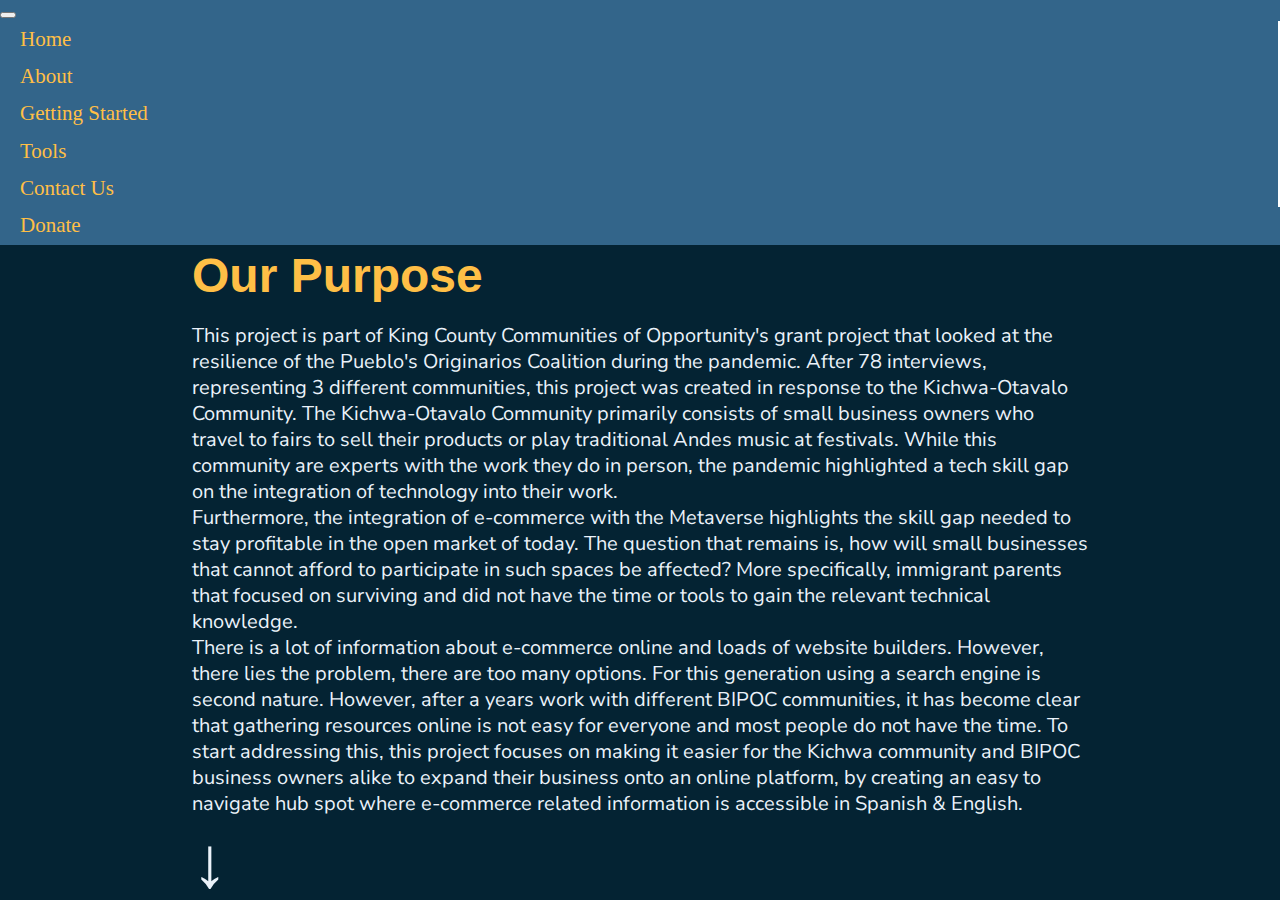
==== about.html @ 88f43320 "Updated Team description, Edited Team Cards format, Edited spacing in name card description, Deleted" ====
<!DOCTYPE html>
<html lang="en">
  <head>
    <meta charset="UTF-8" />
    <meta http-equiv="X-UA-Compatible" content="IE=edge" />
    <meta name="viewport" content="width=device-width, initial-scale=1.0" />
    <title>Project Mindalai - About Us</title>
    <link rel="stylesheet" href="./public/css/reset.css" />
    <link href="https://cdn.jsdelivr.net/npm/bootstrap@5.1.3/dist/css/bootstrap.min.css" rel="stylesheet" integrity="sha384-1BmE4kWBq78iYhFldvKuhfTAU6auU8tT94WrHftjDbrCEXSU1oBoqyl2QvZ6jIW3" crossorigin="anonymous">
    <link rel="stylesheet" href="./public/css/style.css" />
  </head>
  <body>
    <header class="d-flex justify-content-lg-end justify-content-md-start">
      <nav class="navbar navbar-expand-lg navbar-dark">
        <div class="container-fluid">
          <button class="navbar-toggler" type="button" data-bs-toggle="collapse" data-bs-target="#navbarNav" aria-controls="navbarNav" aria-expanded="false" aria-label="Toggle navigation">
            <span class="navbar-toggler-icon"></span>
          </button>
          <div class="collapse navbar-collapse" id="navbarNav">
            <ul class="navbar-nav">
              <li class="nav-item">
                <a class="nav-link" href="./index.html">Home</a>
              </li>
              <li class="nav-item">
                <a class="nav-link active" aria-current="page" href="#">About</a>
              </li>
              <li class="nav-item">
                <a class="nav-link" href="./gettingStarted.html">Getting Started</a>
              </li>
              <li class="nav-item">
                <a class="nav-link" href="./tools.html">Tools</a>
              </li>
              <li class="nav-item">
                <a class="nav-link" href="./contactUs.html">Contact Us</a>
              </li>
              <li class="nav-item">
                <a class="nav-link" href="./donate.html">Donate</a>
              </li>
            </ul>
          </div>
        </div>
      </nav>
    </header>
    <main>
      <section class="d-flex flex-column align-items-center justify-content-around column-width">
        <h1>Our Purpose</h1>
        <p class="fs-4 text-center">
          This project is part of King County Communities of Opportunity's grant project that looked at the resilience of the Pueblo's Originarios Coalition during the pandemic. After 78 interviews, representing  3 different communities, this project was created in response to the Kichwa-Otavalo Community. The Kichwa-Otavalo Community primarily consists of small business owners who travel to fairs to sell their products or play traditional Andes music at festivals. While this community are experts with the work they do in person, the pandemic highlighted a tech skill gap on the integration of technology into their work.
        <p class="fs-4 text-center">
          Furthermore, the integration of e-commerce with the Metaverse highlights the skill gap needed to stay profitable in the open market of today. The question that remains is, how will small businesses that cannot afford to participate in such spaces be affected? More specifically, immigrant parents that focused on surviving and did not have the time or tools to gain the relevant technical knowledge.
        </p>
        <p class="fs-4 text-center">
          There is a lot of information about e-commerce online and loads of website builders. However, there lies the problem, there are too many options. For this generation using a search engine is second nature. However, after a years work with different BIPOC communities, it has become clear that gathering resources online is not easy for everyone and most people do not have the time. To start addressing this, this project focuses on making it easier for the Kichwa community and BIPOC business owners alike to expand their business onto an online platform, by creating an easy to navigate hub spot where e-commerce related information is accessible in Spanish & English.
        </p>
        <i class="text-tertiary text-xLarge">
          &#8595
        </i>
      </section>
      <section class="d-flex flex double-column column-width">
        <article
          class="d-flex flex-column align-items-center justify-content-center"
        >
          <h2 id="home-title">Our Vision</h2>
          <p class="text-center text-large">
            By giving small business owners the tools to start a website, we hope to empower them and close the technological skills gap around e-commerce. We know that it will not happen over night, but we hope that they feel empowered and their websites become another sustainable form of income for them and their families.
          </p>
          <i>
            &#8595
          </i>
        </article>
      </section>
      <section class="d-flex flex-column justify-content-center align-items-center double-column column-width">
        <h1 class="w-100 m-5 border-bottom text-center">The Team</h1>
        <div class="d-flex flex-column flex-lg-row justify-content-lg-around justify-content-md-evenly align-items-start w-75">
          <div class="card bg-transparent" style="width: 18rem;">
            <img src="./public/img/Headshot1.jpg" class="card-img-top" alt="Picture of a female representing person wearing a white shirt">
            <div class="card-body">
              <h3 class="text-center text-tertiary">Saiwa Conejo</h3>
              <p class="text-center mb-1 text-tertiary">M.A. in Policy Studies, B.A. in Environmental Studies</p>
              <p class="text-center mb-1 text-tertiary">Project Lead & Generator of Useful Ideas </p>
              <p class="text-center mb-1 text-tertiary">Got extra credit in philosophy class</p>
            </div>
          </div>
          <div class="card bg-transparent" style="width: 18rem;">
            <img src="./public/img/Headshot2.jpg" class="card-img-top" alt="Picture of a male representing person wearing a collared shirt">
            <div class="card-body">
              <h3 class="text-center text-tertiary">Derek DeLizo</h3>
              <p class="text-center mb-1 text-tertiary">B.S. in Electrical Engineering.</p>
              <p class="text-center mb-1 text-tertiary">Developer & Generator of Sometimes Useful Ideas</p>
              <p class="text-center mb-1 text-tertiary">Did research on the language of crows</p>
            </div>
          </div>
        </div>
      </section>
      <footer class="d-flex mt-4 align-items-center justify-content-center">
        <p class="w-50 text-center">This project was funded through the project Learning from Community Stories – the Impacts of COVID-19 by Communities of Opportunity: <a href="https://www.coopartnerships.org">https://www.coopartnerships.org</a></p>
      </footer>
    </main>
    <script src="https://cdn.jsdelivr.net/npm/bootstrap@5.1.3/dist/js/bootstrap.bundle.min.js" integrity="sha384-ka7Sk0Gln4gmtz2MlQnikT1wXgYsOg+OMhuP+IlRH9sENBO0LRn5q+8nbTov4+1p" crossorigin="anonymous"></script>
    <script src="./public/js/index.js"></script>
  </body>
</html>
---- public/css/style.css ----
@import url('https://fonts.googleapis.com/css2?family=Nunito+Sans:wght@200&display=swap');

:root{
  --h1-size: 48px;
  --h2-size: 40px;
  --btn-padding: 1rem;
  --btn-text-size: 32px;
  --goto-text-size: 24px;
  --flex-direction: row;
  --primary-color: #042333;
  --bs-primary-rgb: #042333;
  --secondary-color: #33658a;
  --tertiary-color: #ebf2fa;
  --quaternary-color: #ffbf46;
  --nav-border-size : 2px;
  --pane-height : 550px;
  --column-width : 70%;
  --text-alignment : left ;
}

*{
  box-sizing: border-box;
  font-family: 'Nunito Sans', sans-serif;
  font-size: 20px;
}

a{
  text-decoration: none;
}

article{
  flex: 1;
  margin: 10px;
  color: var(--tertiary-color)
}

article > i {
  font-size: 72px;
}

body{
  display: flex;
  flex-direction: column;
  flex-grow: 1;
  background: var(--primary-color);
  height: 100vh;
}

h1,h2,h3,h4,h5,h6{
  font-family:'Trebuchet MS', 'Lucida Sans Unicode', 'Lucida Grande', 'Lucida Sans', Arial, sans-serif;
}

h1{
  color:var(--quaternary-color);
  font-size: var(--h1-size);
  font-weight: 800;
  margin-bottom: 1rem;
}

h2{
  color:var(--tertiary-color);
  font-size: var(--h2-size);
  font-weight: 800;
  margin: 1rem;
}

header {
  background-color: var(--secondary-color);
}

main {
  height: 100%;
  overflow: scroll;
}

p {
  color : var(--tertiary-color)
}

section {
  margin:auto;
  min-height:100%;
}

.button-links {
  display: inline-block;
  font-weight: 400;
  line-height: 1.5;
  color: var(--tertiary-color);
  text-align: center;
  text-decoration: none;
  vertical-align: middle;
  cursor: pointer;
  -webkit-user-select: none;
  -moz-user-select: none;
  user-select: none;
  background-color: #042333;
  border: 1px solid var(--quaternary-color);
  border-radius: 5px;
  padding: var(--btn-padding);
  font-size: var(--btn-text-size);
  transition: color .15s ease-in-out,background-color .15s ease-in-out,border-color .15s ease-in-out
}

.color-primary {
  background-color: var(--primary-color);
}

.color-secondary {
  background-color: var(--secondary-color);
}

.color-tertiary {
  background-color: var(--tertiary-color);
}

.color-quaternary{
  background-color: var(--quaternary-color)
}

.goto-top {
  display: inline-block;
  font-weight: 400;
  line-height: 1.5;
  color: var(--tertiary-color);
  text-align: center;
  text-decoration: none;
  vertical-align: middle;
  cursor: pointer;
  -webkit-user-select: none;
  -moz-user-select: none;
  user-select: none;
  background-color: #042333;
  border: 1px solid var(--quaternary-color);
  border-radius: 5px;
  padding: 0.25rem 0.25rem;
  font-size: var(--goto-text-size);
  transition: color .15s ease-in-out,background-color .15s ease-in-out,border-color .15s ease-in-out
}

.goto-top:hover, .button-links:hover{
  color: #878a8e;
}

.column-width {
  width: var(--column-width);
}

.direction-column {
  flex-direction: column;
}

.content-width {
  width: 85%;
}

.mb-6 {
  margin-bottom: 7rem !important;
}

.nav-item{
  color: white;
  padding:5px 15px;
  border-right: var(--nav-border-size) solid white;
  font-size: 21px;
}

.nav-item > a {
  color: var(--quaternary-color);
  text-decoration: none;
  font-size: 21px;
  padding: 0px 5px;
}

.nav-item:last-child {
  border-right: 0px;
}

.pane {
  min-height: var(--pane-height);
}

.paragraph-text {
  text-align: left;
  padding: 5px 0px;
}

.tab-selected{
  border-bottom: 2.5px solid white;
  padding: 0px 5px;
}

.textCenter {
  text-align: var(--text-alignment);
}

.text-xLarge{
  font-size: 72px;
}
.text-large{
  font-size: 30px;
}
.text-medium{
  font-size: 18px;
}
.text-small{
  font-size: 12px;
}

.text-primary{
  color: var(--primary-color);
}

.text-tertiary{
  color: var(--tertiary-color);
}

.text-quaternary{
  color: var(--quaternary-color);
}

.btn:hover{
  color: #7e6330;
}

#home-title {
  padding-left: 2%;
}

#introduction {
  justify-content: space-around;
  max-width: 55%;
  height: 100%;
  color: var(--tertiary-color)
}

#toolsImage {
  width: 50%;
}




@media only screen 
and (max-width : 1200px) {
  :root {
    --nav-border-size : 0px;
    --pane-height : 770px;
    --column-width : 80%;
  }
}

@media only screen 
and (max-width : 992px) {
  :root {
    --h1-size: 38px;
    --h2-size: 30px;
    --btn-padding: 0.25rem;
    --btn-text-size: 24px;
    --goto-text-size: 18px;
    --nav-border-size : 0px;
    --pane-height : 850px;
    --text-alignment : center;
  }

  .mb-sm-6{
    margin-bottom: 7rem !important;
  }
}
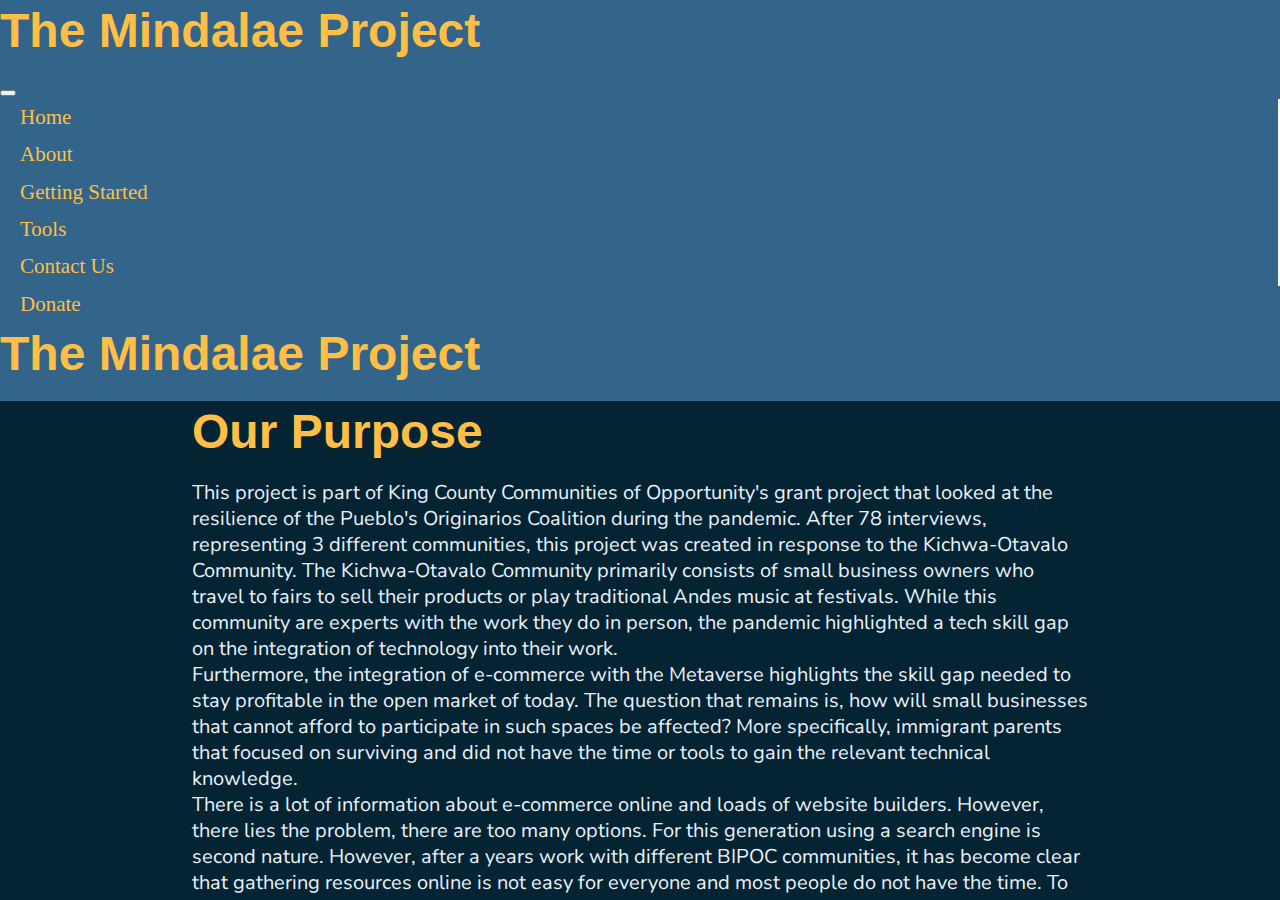
==== commit 79ab4ec1: "Added translator to abouts page" ====
--- a/about.html
+++ b/about.html
@@ -10,7 +10,8 @@
     <link rel="stylesheet" href="./public/css/style.css" />
   </head>
   <body>
-    <header class="d-flex justify-content-lg-end justify-content-md-start">
+    <header class="d-flex justify-content-lg-between justify-content-md-start">
+      <h1 class="mb-0 p-2 d-none d-lg-block" data-i18n="comTitle">The Mindalae Project</h1>
       <nav class="navbar navbar-expand-lg navbar-dark">
         <div class="container-fluid">
           <button class="navbar-toggler" type="button" data-bs-toggle="collapse" data-bs-target="#navbarNav" aria-controls="navbarNav" aria-expanded="false" aria-label="Toggle navigation">
@@ -18,85 +19,87 @@
           </button>
           <div class="collapse navbar-collapse" id="navbarNav">
             <ul class="navbar-nav">
-              <li class="nav-item">
-                <a class="nav-link" href="./index.html">Home</a>
+              <li class="d-flex flex-column justify-content-center nav-item text-center align-middle">
+                <a class="nav-link" href="./index.html" data-i18n="navHome">Home</a>
               </li>
-              <li class="nav-item">
-                <a class="nav-link active" aria-current="page" href="#">About</a>
+              <li class="d-flex flex-column justify-content-center nav-item text-center align-middle">
+                <a class="nav-link active" aria-current="page" href="#" data-i18n="navAbout">About</a>
               </li>
-              <li class="nav-item">
-                <a class="nav-link" href="./gettingStarted.html">Getting Started</a>
+              <li class="d-flex flex-column justify-content-center nav-item text-center align-middle">
+                <a class="nav-link" href="./gettingStarted.html" data-i18n="navGettingStarted">Getting Started</a>
               </li>
-              <li class="nav-item">
-                <a class="nav-link" href="./tools.html">Tools</a>
+              <li class="d-flex flex-column justify-content-center nav-item text-center align-middle">
+                <a class="nav-link" href="./tools.html" data-i18n="navTools">Tools</a>
               </li>
-              <li class="nav-item">
-                <a class="nav-link" href="./contactUs.html">Contact Us</a>
+              <li class="d-flex flex-column justify-content-center nav-item text-center align-middle">
+                <a class="nav-link" href="./contactUs.html" data-i18n="navContactUs">Contact Us</a>
               </li>
-              <li class="nav-item">
-                <a class="nav-link" href="./donate.html">Donate</a>
+              <li class="d-flex flex-column justify-content-center nav-item text-center align-middle">
+                <a class="nav-link" href="./donate.html" data-i18n="navDonate">Donate</a>
               </li>
             </ul>
           </div>
         </div>
       </nav>
+      <h1 class="mb-0 p-2 d-block d-lg-none" data-i18n="comTitle">The Mindalae Project</h1>
     </header>
     <main>
-      <section class="d-flex flex-column align-items-center justify-content-around column-width">
-        <h1>Our Purpose</h1>
+      <section class="d-flex mt-3 mb-6 flex-column align-items-center justify-content-around column-width">
+        <h1 data-i18n="ourPurpose">Our Purpose</h1>
         <p class="fs-4 text-center">
-          This project is part of King County Communities of Opportunity's grant project that looked at the resilience of the Pueblo's Originarios Coalition during the pandemic. After 78 interviews, representing  3 different communities, this project was created in response to the Kichwa-Otavalo Community. The Kichwa-Otavalo Community primarily consists of small business owners who travel to fairs to sell their products or play traditional Andes music at festivals. While this community are experts with the work they do in person, the pandemic highlighted a tech skill gap on the integration of technology into their work.
-        <p class="fs-4 text-center">
+          <span data-i18n="s-1">This project is part of King County Communities of Opportunity's grant project that looked at the resilience of the Pueblo's Originarios Coalition during the pandemic. After 78 interviews, representing  3 different communities, this project was created in response to the Kichwa-Otavalo Community.</span> <span class="mobile-break mt-sm"data-i18n="s-2">The Kichwa-Otavalo Community primarily consists of small business owners who travel to fairs to sell their products or play traditional Andes music at festivals. While this community are experts with the work they do in person, the pandemic highlighted a tech skill gap on the integration of technology into their work.</span>
+        </p>
+        <p class="fs-4 text-center" data-i18n="p-1">
           Furthermore, the integration of e-commerce with the Metaverse highlights the skill gap needed to stay profitable in the open market of today. The question that remains is, how will small businesses that cannot afford to participate in such spaces be affected? More specifically, immigrant parents that focused on surviving and did not have the time or tools to gain the relevant technical knowledge.
         </p>
         <p class="fs-4 text-center">
-          There is a lot of information about e-commerce online and loads of website builders. However, there lies the problem, there are too many options. For this generation using a search engine is second nature. However, after a years work with different BIPOC communities, it has become clear that gathering resources online is not easy for everyone and most people do not have the time. To start addressing this, this project focuses on making it easier for the Kichwa community and BIPOC business owners alike to expand their business onto an online platform, by creating an easy to navigate hub spot where e-commerce related information is accessible in Spanish & English.
+          <span data-i18n="s-3">There is a lot of information about e-commerce online and loads of website builders. However, there lies the problem, there are too many options.</span> <span class="mobile-break my-sm" data-i18n="s-4">For this generation using a search engine is second nature. However, after a years work with different BIPOC communities, it has become clear that gathering resources online is not easy for everyone and most people do not have the time.</span> <span data-i18n="s-5">To start addressing this, this project focuses on making it easier for the Kichwa community and BIPOC business owners alike to expand their business onto an online platform, by creating an easy to navigate hub spot where e-commerce related information is accessible in Spanish & English.</span>
         </p>
-        <i class="text-tertiary text-xLarge">
+        <i class="text-tertiary text-xLarge mb-6">
           &#8595
         </i>
       </section>
-      <section class="d-flex flex double-column column-width">
+      <section class="d-flex mt-3 flex-column align-items-center justify-content-start double-column column-width" style="min-height: 70%;">
         <article
           class="d-flex flex-column align-items-center justify-content-center"
         >
-          <h2 id="home-title">Our Vision</h2>
-          <p class="text-center text-large">
+          <h1 id="home-title" data-i18n="ourVision">Our Vision</h1>
+          <p class="fs-4 text-center" data-i18n="p-2">
             By giving small business owners the tools to start a website, we hope to empower them and close the technological skills gap around e-commerce. We know that it will not happen over night, but we hope that they feel empowered and their websites become another sustainable form of income for them and their families.
           </p>
-          <i>
-            &#8595
-          </i>
         </article>
+        <i class="arrow-cont">
+          &#8595
+        </i>
       </section>
       <section class="d-flex flex-column justify-content-center align-items-center double-column column-width">
-        <h1 class="w-100 m-5 border-bottom text-center">The Team</h1>
-        <div class="d-flex flex-column flex-lg-row justify-content-lg-around justify-content-md-evenly align-items-start w-75">
-          <div class="card bg-transparent" style="width: 18rem;">
-            <img src="./public/img/Headshot1.jpg" class="card-img-top" alt="Picture of a female representing person wearing a white shirt">
+        <h1 class="w-100 m-5 border-bottom text-center" data-i18n="theTeam">The Team</h1>
+        <div class="d-flex flex-column flex-lg-row justify-content-lg-around justify-content-md-evenly align-items-cemter w-75 w-sm-100">
+          <div class="card bg-transparent border-0" style="width: 18rem;">
+            <img src="./public/img/Headshot1.jpg" loading="lazy" class="card-img-top" alt="Picture of a female representing person wearing a white shirt">
             <div class="card-body">
               <h3 class="text-center text-tertiary">Saiwa Conejo</h3>
-              <p class="text-center mb-1 text-tertiary">M.A. in Policy Studies, B.A. in Environmental Studies</p>
-              <p class="text-center mb-1 text-tertiary">Project Lead & Generator of Useful Ideas </p>
-              <p class="text-center mb-1 text-tertiary">Got extra credit in philosophy class</p>
+              <p class="text-center mb-1 text-tertiary" data-i18n="school1">M.A. in Policy Studies, B.A. in Environmental Studies</p>
+              <p class="text-center mb-1 text-tertiary" data-i18n="posTitle1">Project Lead & Generator of Useful Ideas</p>
+              <p class="text-center mb-1 text-tertiary" data-i18n="funFact1">Got extra credit in philosophy class</p>
             </div>
           </div>
-          <div class="card bg-transparent" style="width: 18rem;">
+          <div class="card bg-transparent border-0" style="width: 18rem;">
             <img src="./public/img/Headshot2.jpg" class="card-img-top" alt="Picture of a male representing person wearing a collared shirt">
             <div class="card-body">
               <h3 class="text-center text-tertiary">Derek DeLizo</h3>
-              <p class="text-center mb-1 text-tertiary">B.S. in Electrical Engineering.</p>
-              <p class="text-center mb-1 text-tertiary">Developer & Generator of Sometimes Useful Ideas</p>
-              <p class="text-center mb-1 text-tertiary">Did research on the language of crows</p>
+              <p class="text-center mb-1 text-tertiary" data-i18n="school2">B.S. in Electrical Engineering</p>
+              <p class="text-center mb-1 text-tertiary" data-i18n="posTitle2">Developer & Generator of Sometimes Useful Ideas</p>
+              <p class="text-center mb-1 text-tertiary" data-i18n="funFact2">Did research on the language of crows</p>
             </div>
           </div>
         </div>
       </section>
       <footer class="d-flex mt-4 align-items-center justify-content-center">
-        <p class="w-50 text-center">This project was funded through the project Learning from Community Stories – the Impacts of COVID-19 by Communities of Opportunity: <a href="https://www.coopartnerships.org">https://www.coopartnerships.org</a></p>
+        <p class="w-md-50 w-sm-100 mx-sm text-center" data-i18n="comFooter">This project was funded through the project Learning from Community Stories – the Impacts of COVID-19 by Communities of Opportunity: <a href="https://www.coopartnerships.org">https://www.coopartnerships.org</a></p>
       </footer>
     </main>
     <script src="https://cdn.jsdelivr.net/npm/bootstrap@5.1.3/dist/js/bootstrap.bundle.min.js" integrity="sha384-ka7Sk0Gln4gmtz2MlQnikT1wXgYsOg+OMhuP+IlRH9sENBO0LRn5q+8nbTov4+1p" crossorigin="anonymous"></script>
-    <script src="./public/js/index.js"></script>
+    <script src="./public/js/index.mjs" type="module"></script>
   </body>
 </html>
--- a/public/css/style.css
+++ b/public/css/style.css
@@ -16,6 +16,7 @@
   --pane-height : 550px;
   --column-width : 70%;
   --text-alignment : left ;
+  --display-type : inline;
 }
 
 *{
@@ -29,7 +30,6 @@
 }
 
 article{
-  flex: 1;
   margin: 10px;
   color: var(--tertiary-color)
 }
@@ -46,6 +46,11 @@
   height: 100vh;
 }
 
+footer{
+  font-family: 'Nunito Sans', sans-serif;
+  font-size: 20px;
+}
+
 h1,h2,h3,h4,h5,h6{
   font-family:'Trebuchet MS', 'Lucida Sans Unicode', 'Lucida Grande', 'Lucida Sans', Arial, sans-serif;
 }
@@ -68,6 +73,11 @@
   background-color: var(--secondary-color);
 }
 
+hr{
+	border: 0;
+	border-top: 1px solid #094CFA;
+}
+
 main {
   height: 100%;
   overflow: scroll;
@@ -80,6 +90,11 @@
 section {
   margin:auto;
   min-height:100%;
+}
+
+.arrow-cont{
+  font-size: 72px;
+  color: var(--tertiary-color)
 }
 
 .button-links {
@@ -102,6 +117,10 @@
   transition: color .15s ease-in-out,background-color .15s ease-in-out,border-color .15s ease-in-out
 }
 
+.mobile-break{
+  display:var(--display-type)
+}
+
 .color-primary {
   background-color: var(--primary-color);
 }
@@ -154,6 +173,10 @@
   width: 85%;
 }
 
+.my-6 {
+  margin: 7rem 0rem !important;
+}
+
 .mb-6 {
   margin-bottom: 7rem !important;
 }
@@ -223,10 +246,6 @@
   color: #7e6330;
 }
 
-#home-title {
-  padding-left: 2%;
-}
-
 #introduction {
   justify-content: space-around;
   max-width: 55%;
@@ -235,7 +254,8 @@
 }
 
 #toolsImage {
-  width: 50%;
+  width: 100%;
+  object-fit: cover;
 }
 
 
@@ -261,6 +281,21 @@
     --nav-border-size : 0px;
     --pane-height : 850px;
     --text-alignment : center;
+    --display-type : block;
+  }
+
+  .mt-sm {
+    margin-top: 0.5rem;
+  }
+
+  .my-sm {
+    margin-top: 0.5rem;
+    margin-bottom: 0.5rem;
+  }
+
+  .mx-sm {
+    margin-left: 0.75rem;
+    margin-right: 0.75rem;
   }
 
   .mb-sm-6{
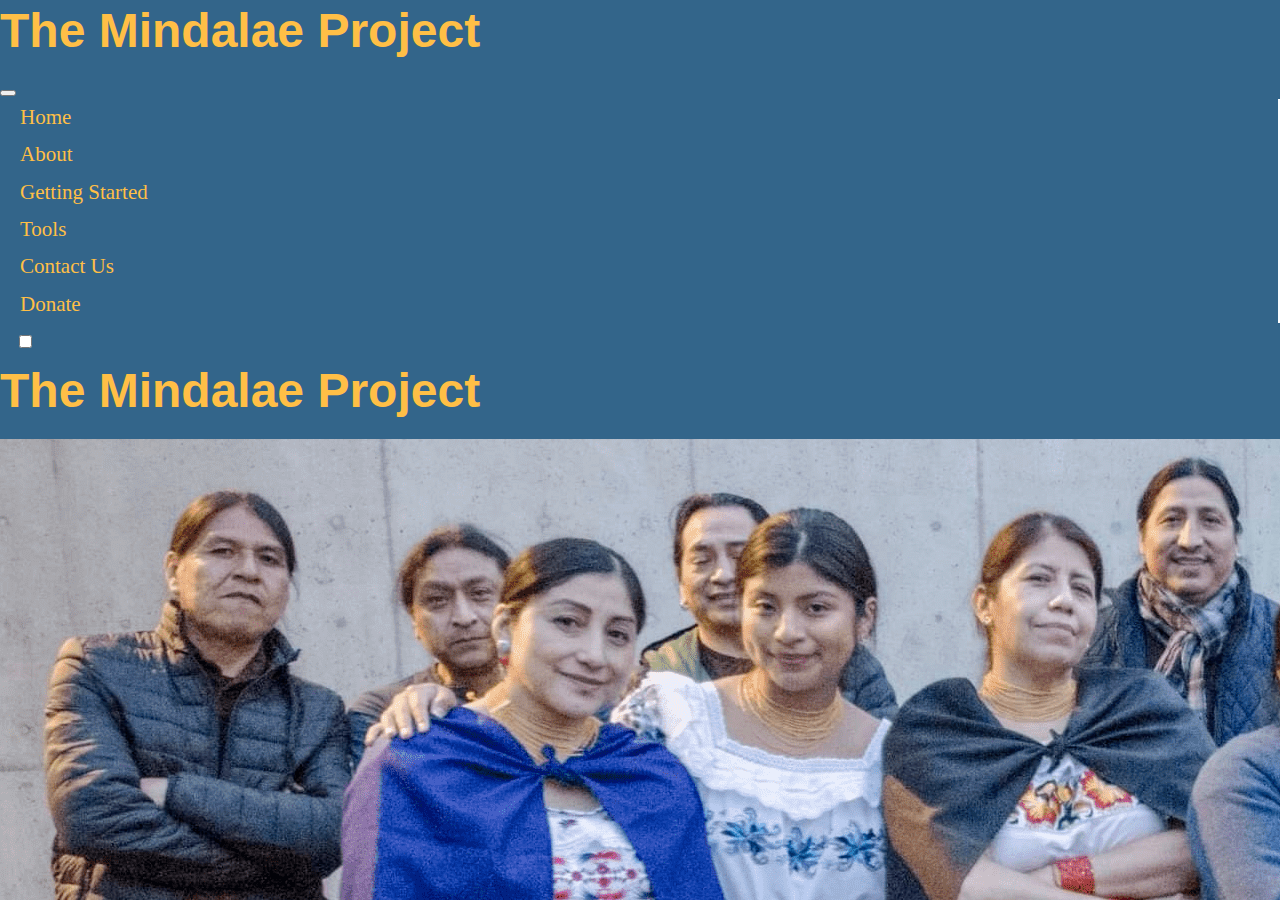
==== commit 7e29d38e: "Updates to styling for the homepage and the about page" ====
--- a/about.html
+++ b/about.html
@@ -19,23 +19,29 @@
           </button>
           <div class="collapse navbar-collapse" id="navbarNav">
             <ul class="navbar-nav">
-              <li class="d-flex flex-column justify-content-center nav-item text-center align-middle">
+              <li class="d-flex flex-column justify-content-center nav-item text-center align-left">
                 <a class="nav-link" href="./index.html" data-i18n="navHome">Home</a>
               </li>
-              <li class="d-flex flex-column justify-content-center nav-item text-center align-middle">
+              <li class="d-flex flex-column justify-content-center nav-item text-center align-left">
                 <a class="nav-link active" aria-current="page" href="#" data-i18n="navAbout">About</a>
               </li>
-              <li class="d-flex flex-column justify-content-center nav-item text-center align-middle">
+              <li class="d-flex flex-column justify-content-center nav-item text-center align-left">
                 <a class="nav-link" href="./gettingStarted.html" data-i18n="navGettingStarted">Getting Started</a>
               </li>
-              <li class="d-flex flex-column justify-content-center nav-item text-center align-middle">
+              <li class="d-flex flex-column justify-content-center nav-item text-center align-left">
                 <a class="nav-link" href="./tools.html" data-i18n="navTools">Tools</a>
               </li>
-              <li class="d-flex flex-column justify-content-center nav-item text-center align-middle">
+              <li class="d-flex flex-column justify-content-center nav-item text-center align-left">
                 <a class="nav-link" href="./contactUs.html" data-i18n="navContactUs">Contact Us</a>
               </li>
-              <li class="d-flex flex-column justify-content-center nav-item text-center align-middle">
+              <li class="d-flex flex-column justify-content-center nav-item text-center align-left">
                 <a class="nav-link" href="./donate.html" data-i18n="navDonate">Donate</a>
+              </li>
+              <li class="d-flex flex-column justify-content-center nav-item text-lg-center align-left">
+                <label class="switch">
+                  <input id="langSw" data-lang="" type="checkbox">
+                  <span class="slider round"></span>
+                </label>
               </li>
             </ul>
           </div>
@@ -44,16 +50,19 @@
       <h1 class="mb-0 p-2 d-block d-lg-none" data-i18n="comTitle">The Mindalae Project</h1>
     </header>
     <main>
+      <div class="d-flex p-4 justify-content-center align-items-start" style="max-height:595px; overflow:hidden;">
+        <img class="toolsImage" loading="lazy" src="./public/img/GroupPhotoCropped.png" alt="web-design-draw">
+      </div>
       <section class="d-flex mt-3 mb-6 flex-column align-items-center justify-content-around column-width">
         <h1 data-i18n="ourPurpose">Our Purpose</h1>
         <p class="fs-4 text-center">
-          <span data-i18n="s-1">This project is part of King County Communities of Opportunity's grant project that looked at the resilience of the Pueblo's Originarios Coalition during the pandemic. After 78 interviews, representing  3 different communities, this project was created in response to the Kichwa-Otavalo Community.</span> <span class="mobile-break mt-sm"data-i18n="s-2">The Kichwa-Otavalo Community primarily consists of small business owners who travel to fairs to sell their products or play traditional Andes music at festivals. While this community are experts with the work they do in person, the pandemic highlighted a tech skill gap on the integration of technology into their work.</span>
+          <span data-i18n="ourPurposeThisProject">This project is part of King County Communities of Opportunity's grant project that looked at the resilience of the Pueblo's Originarios Coalition during the pandemic. After 78 interviews, representing  3 different communities, this project was created in response to the Kichwa-Otavalo Community.</span> <span class="mobile-break mt-sm"data-i18n="ourPurposeKichwaOtavalo">The Kichwa-Otavalo Community primarily consists of small business owners who travel to fairs to sell their products or play traditional Andes music at festivals. While this community are experts with the work they do in person, the pandemic highlighted a tech skill gap on the integration of technology into their work.</span>
         </p>
-        <p class="fs-4 text-center" data-i18n="p-1">
+        <p class="fs-4 text-center" data-i18n="ourPurposeIntegration">
           Furthermore, the integration of e-commerce with the Metaverse highlights the skill gap needed to stay profitable in the open market of today. The question that remains is, how will small businesses that cannot afford to participate in such spaces be affected? More specifically, immigrant parents that focused on surviving and did not have the time or tools to gain the relevant technical knowledge.
         </p>
         <p class="fs-4 text-center">
-          <span data-i18n="s-3">There is a lot of information about e-commerce online and loads of website builders. However, there lies the problem, there are too many options.</span> <span class="mobile-break my-sm" data-i18n="s-4">For this generation using a search engine is second nature. However, after a years work with different BIPOC communities, it has become clear that gathering resources online is not easy for everyone and most people do not have the time.</span> <span data-i18n="s-5">To start addressing this, this project focuses on making it easier for the Kichwa community and BIPOC business owners alike to expand their business onto an online platform, by creating an easy to navigate hub spot where e-commerce related information is accessible in Spanish & English.</span>
+          <span data-i18n="ourPurposeLotsOfInfo">There is a lot of information about e-commerce online and loads of website builders. However, there lies the problem, there are too many options.</span> <span class="mobile-break my-sm" data-i18n="ourPurposeThisGeneration">For this generation using a search engine is second nature. However, after a years work with different BIPOC communities, it has become clear that gathering resources online is not easy for everyone and most business owners have a limited amount of time already.</span> <span data-i18n="ourPurposeStartAddressing">To start addressing this, this project focuses on making it easier for the Kichwa community and BIPOC business owners alike to expand their business onto an online platform, by creating an easy to navigate hub spot where e-commerce related information is accessible in Spanish & English.</span>
         </p>
         <i class="text-tertiary text-xLarge mb-6">
           &#8595
@@ -64,7 +73,7 @@
           class="d-flex flex-column align-items-center justify-content-center"
         >
           <h1 id="home-title" data-i18n="ourVision">Our Vision</h1>
-          <p class="fs-4 text-center" data-i18n="p-2">
+          <p class="fs-4 text-center" data-i18n="ourVisionSmallBusiness">
             By giving small business owners the tools to start a website, we hope to empower them and close the technological skills gap around e-commerce. We know that it will not happen over night, but we hope that they feel empowered and their websites become another sustainable form of income for them and their families.
           </p>
         </article>
@@ -74,7 +83,7 @@
       </section>
       <section class="d-flex flex-column justify-content-center align-items-center double-column column-width">
         <h1 class="w-100 m-5 border-bottom text-center" data-i18n="theTeam">The Team</h1>
-        <div class="d-flex flex-column flex-lg-row justify-content-lg-around justify-content-md-evenly align-items-cemter w-75 w-sm-100">
+        <div class="d-flex flex-column flex-lg-row justify-content-lg-around justify-content-md-evenly align-items-center w-100 w-lg-75">
           <div class="card bg-transparent border-0" style="width: 18rem;">
             <img src="./public/img/Headshot1.jpg" loading="lazy" class="card-img-top" alt="Picture of a female representing person wearing a white shirt">
             <div class="card-body">
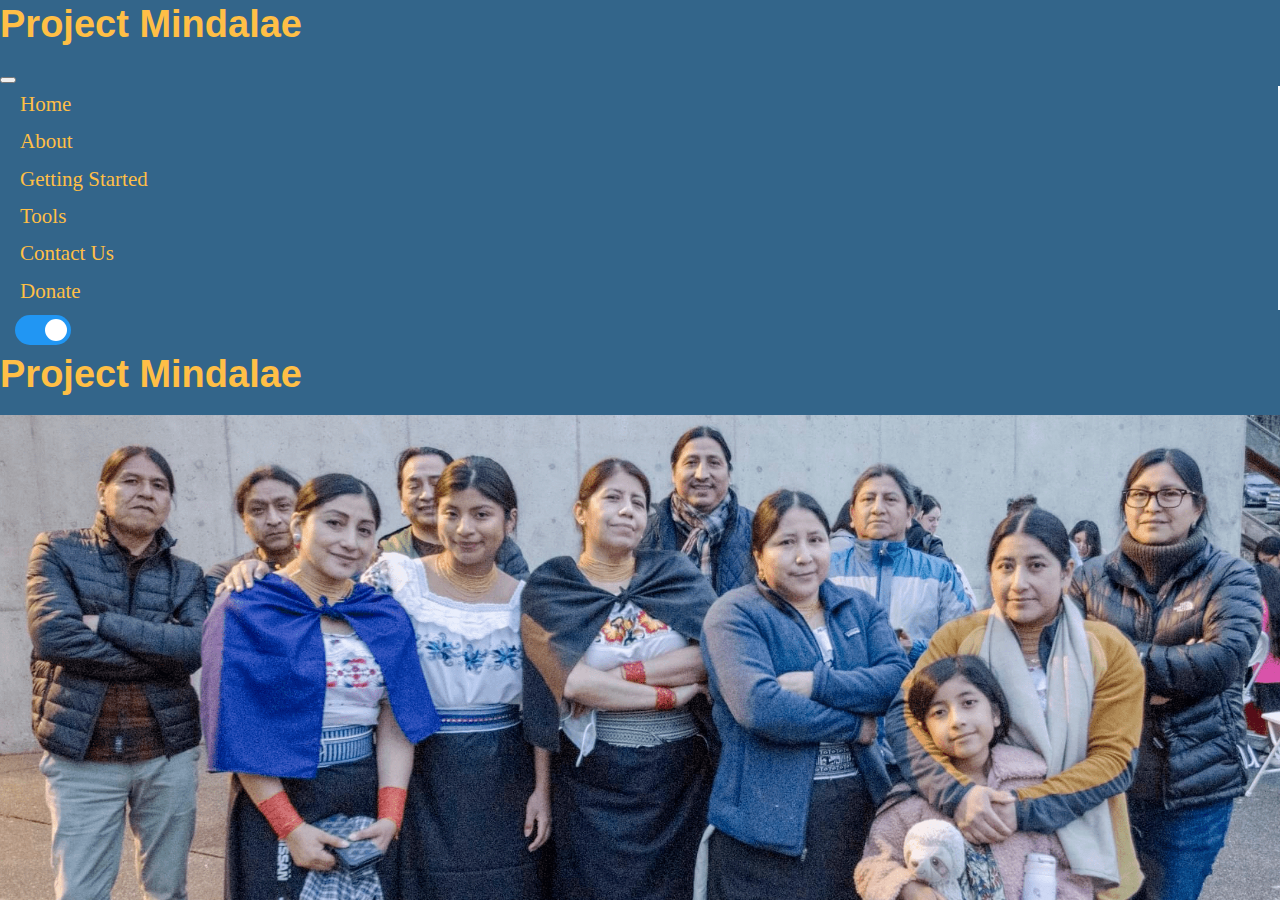
==== commit 97688331: "Final styling updates, added image reference, fixed bug with loading english translation" ====
--- a/about.html
+++ b/about.html
@@ -4,14 +4,14 @@
     <meta charset="UTF-8" />
     <meta http-equiv="X-UA-Compatible" content="IE=edge" />
     <meta name="viewport" content="width=device-width, initial-scale=1.0" />
-    <title>Project Mindalai - About Us</title>
+    <title>Project Mindalae - About Us</title>
     <link rel="stylesheet" href="./public/css/reset.css" />
     <link href="https://cdn.jsdelivr.net/npm/bootstrap@5.1.3/dist/css/bootstrap.min.css" rel="stylesheet" integrity="sha384-1BmE4kWBq78iYhFldvKuhfTAU6auU8tT94WrHftjDbrCEXSU1oBoqyl2QvZ6jIW3" crossorigin="anonymous">
     <link rel="stylesheet" href="./public/css/style.css" />
   </head>
   <body>
     <header class="d-flex justify-content-lg-between justify-content-md-start">
-      <h1 class="mb-0 p-2 d-none d-lg-block" data-i18n="comTitle">The Mindalae Project</h1>
+      <h1 class="mb-0 p-2 d-none d-lg-block" data-i18n="comTitle">Project Mindalae</h1>
       <nav class="navbar navbar-expand-lg navbar-dark">
         <div class="container-fluid">
           <button class="navbar-toggler" type="button" data-bs-toggle="collapse" data-bs-target="#navbarNav" aria-controls="navbarNav" aria-expanded="false" aria-label="Toggle navigation">
@@ -19,22 +19,22 @@
           </button>
           <div class="collapse navbar-collapse" id="navbarNav">
             <ul class="navbar-nav">
-              <li class="d-flex flex-column justify-content-center nav-item text-center align-left">
+              <li class="d-flex flex-column justify-content-center nav-item text-lg-center align-left">
                 <a class="nav-link" href="./index.html" data-i18n="navHome">Home</a>
               </li>
-              <li class="d-flex flex-column justify-content-center nav-item text-center align-left">
+              <li class="d-flex flex-column justify-content-center nav-item text-lg-center align-left">
                 <a class="nav-link active" aria-current="page" href="#" data-i18n="navAbout">About</a>
               </li>
-              <li class="d-flex flex-column justify-content-center nav-item text-center align-left">
+              <li class="d-flex flex-column justify-content-center nav-item text-lg-center align-left">
                 <a class="nav-link" href="./gettingStarted.html" data-i18n="navGettingStarted">Getting Started</a>
               </li>
-              <li class="d-flex flex-column justify-content-center nav-item text-center align-left">
+              <li class="d-flex flex-column justify-content-center nav-item text-lg-center align-left">
                 <a class="nav-link" href="./tools.html" data-i18n="navTools">Tools</a>
               </li>
-              <li class="d-flex flex-column justify-content-center nav-item text-center align-left">
+              <li class="d-flex flex-column justify-content-center nav-item text-lg-center align-left">
                 <a class="nav-link" href="./contactUs.html" data-i18n="navContactUs">Contact Us</a>
               </li>
-              <li class="d-flex flex-column justify-content-center nav-item text-center align-left">
+              <li class="d-flex flex-column justify-content-center nav-item text-lg-center align-left">
                 <a class="nav-link" href="./donate.html" data-i18n="navDonate">Donate</a>
               </li>
               <li class="d-flex flex-column justify-content-center nav-item text-lg-center align-left">
@@ -47,10 +47,10 @@
           </div>
         </div>
       </nav>
-      <h1 class="mb-0 p-2 d-block d-lg-none" data-i18n="comTitle">The Mindalae Project</h1>
+      <h1 class="mb-0 p-2 d-block d-lg-none" data-i18n="comTitle">Project Mindalae</h1>
     </header>
     <main>
-      <div class="d-flex p-4 justify-content-center align-items-start" style="max-height:595px; overflow:hidden;">
+      <div class="d-flex p-4 m-auto w-75 justify-content-center align-items-start" style="max-height:595px; overflow:hidden;">
         <img class="toolsImage" loading="lazy" src="./public/img/GroupPhotoCropped.png" alt="web-design-draw">
       </div>
       <section class="d-flex mt-3 mb-6 flex-column align-items-center justify-content-around column-width">
--- a/public/css/style.css
+++ b/public/css/style.css
@@ -14,7 +14,9 @@
   --quaternary-color: #ffbf46;
   --nav-border-size : 2px;
   --pane-height : 550px;
+  --margin-swap : 1rem;
   --column-width : 70%;
+  --bottom-margin : 6rem;
   --text-alignment : left ;
   --display-type : inline;
 }
@@ -173,6 +175,10 @@
   width: 85%;
 }
 
+.mt-6 {
+  margin-top: 7rem !important;
+}
+
 .my-6 {
   margin: 7rem 0rem !important;
 }
@@ -242,8 +248,81 @@
   color: var(--quaternary-color);
 }
 
+ /* The switch - the box around the slider */
+ .switch {
+  position: relative;
+  display: inline-block;
+  width: 56px;
+  height: 30px;
+}
+
+/* Hide default HTML checkbox */
+.switch input {
+  opacity: 0;
+  width: 0;
+  height: 0;
+}
+
+/* The slider */
+.slider {
+  position: absolute;
+  cursor: pointer;
+  top: 0;
+  left: 0;
+  right: 0;
+  bottom: 0;
+  background-color: #ccc;
+  -webkit-transition: .4s;
+  transition: .4s;
+}
+
+.slider:before {
+  position: absolute;
+  content: "";
+  height: 22px;
+  width: 22px;
+  left: 4px;
+  bottom: 4px;
+  background-color: white;
+  -webkit-transition: .4s;
+  transition: .4s;
+}
+
+.toolsImage {
+  width: 100%;
+  object-fit: cover;
+}
+
+input:checked + .slider {
+  background-color: #2196F3;
+}
+
+input:focus + .slider {
+  box-shadow: 0 0 1px #2196F3;
+}
+
+input:checked + .slider:before {
+  -webkit-transform: translateX(26px);
+  -ms-transform: translateX(26px);
+  transform: translateX(26px);
+}
+
+/* Rounded sliders */
+.slider.round {
+  border-radius: 34px;
+}
+
+.slider.round:before {
+  border-radius: 50%;
+} 
+
 .btn:hover{
   color: #7e6330;
+}
+
+#frontPageImage {
+  margin-left: var(--margin-swap);
+  margin-right: var(--margin-swap);
 }
 
 #introduction {
@@ -253,33 +332,35 @@
   color: var(--tertiary-color)
 }
 
-#toolsImage {
-  width: 100%;
-  object-fit: cover;
-}
-
-
-
+#noHeight > section {
+  margin:auto;
+  min-height: 0%;
+  margin-bottom: var(--bottom-margin);
+}
 
 @media only screen 
-and (max-width : 1200px) {
+and (max-width : 1280px) {
   :root {
-    --nav-border-size : 0px;
+    --h1-size: 38px;
+    --h2-size: 30px;
     --pane-height : 770px;
     --column-width : 80%;
+    --bottom-margin : 4rem;
   }
 }
 
 @media only screen 
 and (max-width : 992px) {
   :root {
-    --h1-size: 38px;
+    --h1-size: 32px;
     --h2-size: 30px;
     --btn-padding: 0.25rem;
     --btn-text-size: 24px;
     --goto-text-size: 18px;
     --nav-border-size : 0px;
     --pane-height : 850px;
+    --margin-swap : auto;
+    --bottom-margin : 4rem;
     --text-alignment : center;
     --display-type : block;
   }
@@ -301,4 +382,11 @@
   .mb-sm-6{
     margin-bottom: 7rem !important;
   }
+
+  #introduction {
+    justify-content: space-around;
+    max-width: 100%;
+    height: 100%;
+    color: var(--tertiary-color)
+  }
 }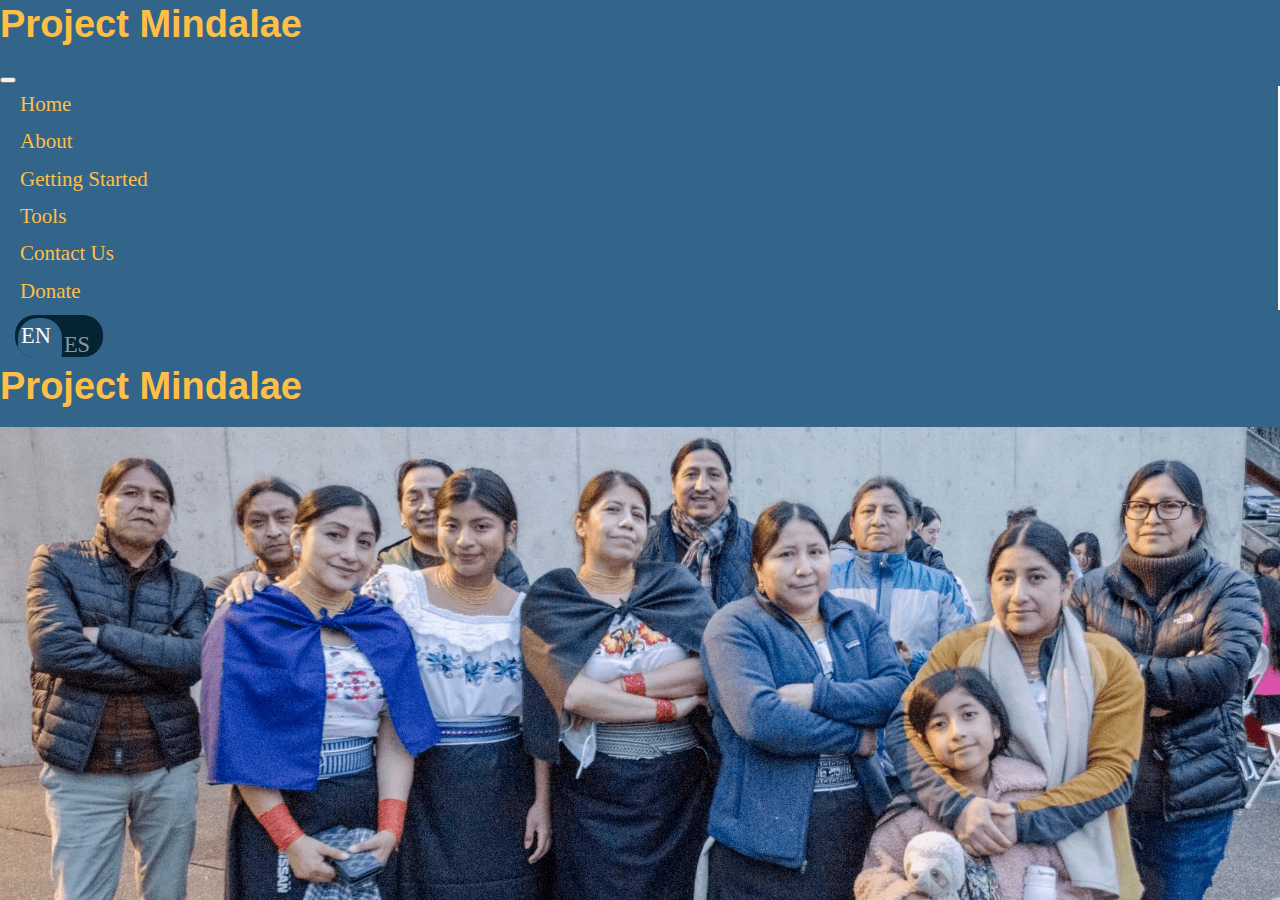
==== commit e953cc6f: "Updating styling for the language switch" ====
--- a/about.html
+++ b/about.html
@@ -38,10 +38,13 @@
                 <a class="nav-link" href="./donate.html" data-i18n="navDonate">Donate</a>
               </li>
               <li class="d-flex flex-column justify-content-center nav-item text-lg-center align-left">
-                <label class="switch">
-                  <input id="langSw" data-lang="" type="checkbox">
-                  <span class="slider round"></span>
-                </label>
+                <div class="lang-btn" id="switch-container">
+                  <input type="checkbox" id="langSw" class="slider" />
+                  <div class="knobs">
+                    <span>EN</span>
+                  </div>
+                  <div class="layer"></div>
+                </div>
               </li>
             </ul>
           </div>
@@ -50,13 +53,14 @@
       <h1 class="mb-0 p-2 d-block d-lg-none" data-i18n="comTitle">Project Mindalae</h1>
     </header>
     <main>
-      <div class="d-flex p-4 m-auto w-75 justify-content-center align-items-start" style="max-height:595px; overflow:hidden;">
+      <div class="d-flex flex-column p-4 m-auto w-75 justify-content-start align-items-center" style="max-height:595px; overflow:hidden;">
         <img class="toolsImage" loading="lazy" src="./public/img/GroupPhotoCropped.png" alt="web-design-draw">
+      <p class="w-md-50 w-sm-100 mx-sm text-tertiary" data-i18n="aboutPhotoBy">Photo by Cesar Espinoza</a></p>
       </div>
       <section class="d-flex mt-3 mb-6 flex-column align-items-center justify-content-around column-width">
         <h1 data-i18n="ourPurpose">Our Purpose</h1>
         <p class="fs-4 text-center">
-          <span data-i18n="ourPurposeThisProject">This project is part of King County Communities of Opportunity's grant project that looked at the resilience of the Pueblo's Originarios Coalition during the pandemic. After 78 interviews, representing  3 different communities, this project was created in response to the Kichwa-Otavalo Community.</span> <span class="mobile-break mt-sm"data-i18n="ourPurposeKichwaOtavalo">The Kichwa-Otavalo Community primarily consists of small business owners who travel to fairs to sell their products or play traditional Andes music at festivals. While this community are experts with the work they do in person, the pandemic highlighted a tech skill gap on the integration of technology into their work.</span>
+          <span data-i18n="ourPurposeThisProject">This project is part of King County Communities of Opportunity's grant project that looked at the resilience of the Pueblo's Originarios Coalition during the pandemic. After 78 interviews, representing  3 different communities, this project was created in response to the Kichwa-Otavalo Community.</span> <span class="mobile-break mt-sm"data-i18n="ourPurposeKichwaOtavalo">The Kichwa-Otavalo Community primarily consists of small business owners who travel to fairs to sell their products or play traditional Andean music at festivals. While this community are experts with the work they do in person, the pandemic highlighted a tech skill gap on the integration of technology into their work.</span>
         </p>
         <p class="fs-4 text-center" data-i18n="ourPurposeIntegration">
           Furthermore, the integration of e-commerce with the Metaverse highlights the skill gap needed to stay profitable in the open market of today. The question that remains is, how will small businesses that cannot afford to participate in such spaces be affected? More specifically, immigrant parents that focused on surviving and did not have the time or tools to gain the relevant technical knowledge.
@@ -109,6 +113,7 @@
       </footer>
     </main>
     <script src="https://cdn.jsdelivr.net/npm/bootstrap@5.1.3/dist/js/bootstrap.bundle.min.js" integrity="sha384-ka7Sk0Gln4gmtz2MlQnikT1wXgYsOg+OMhuP+IlRH9sENBO0LRn5q+8nbTov4+1p" crossorigin="anonymous"></script>
-    <script src="./public/js/index.mjs" type="module"></script>
+    <script src="./public/js/translator.js"></script>
+    <script src="./public/js/index.js"></script>
   </body>
 </html>
--- a/public/css/style.css
+++ b/public/css/style.css
@@ -8,7 +8,6 @@
   --goto-text-size: 24px;
   --flex-direction: row;
   --primary-color: #042333;
-  --bs-primary-rgb: #042333;
   --secondary-color: #33658a;
   --tertiary-color: #ebf2fa;
   --quaternary-color: #ffbf46;
@@ -16,6 +15,9 @@
   --pane-height : 550px;
   --margin-swap : 1rem;
   --column-width : 70%;
+  --knob-width : 36px;
+  --switch-width : calc(var(--knob-width) + 52px);
+  --switch-height : calc(var(--knob-width) + 6px);
   --bottom-margin : 6rem;
   --text-alignment : left ;
   --display-type : inline;
@@ -248,76 +250,120 @@
   color: var(--quaternary-color);
 }
 
- /* The switch - the box around the slider */
- .switch {
-  position: relative;
-  display: inline-block;
-  width: 56px;
-  height: 30px;
-}
-
-/* Hide default HTML checkbox */
-.switch input {
-  opacity: 0;
-  width: 0;
-  height: 0;
-}
-
-/* The slider */
-.slider {
-  position: absolute;
-  cursor: pointer;
-  top: 0;
-  left: 0;
-  right: 0;
-  bottom: 0;
-  background-color: #ccc;
-  -webkit-transition: .4s;
-  transition: .4s;
-}
-
-.slider:before {
-  position: absolute;
-  content: "";
-  height: 22px;
-  width: 22px;
-  left: 4px;
-  bottom: 4px;
-  background-color: white;
-  -webkit-transition: .4s;
-  transition: .4s;
-}
-
 .toolsImage {
   width: 100%;
   object-fit: cover;
 }
 
-input:checked + .slider {
-  background-color: #2196F3;
-}
-
-input:focus + .slider {
-  box-shadow: 0 0 1px #2196F3;
-}
-
-input:checked + .slider:before {
-  -webkit-transform: translateX(26px);
-  -ms-transform: translateX(26px);
-  transform: translateX(26px);
-}
-
-/* Rounded sliders */
-.slider.round {
-  border-radius: 34px;
-}
-
-.slider.round:before {
-  border-radius: 50%;
-} 
-
-.btn:hover{
-  color: #7e6330;
+/* Switch wrapper container */
+.lang-btn
+{
+    position: relative;
+    width: var(--switch-width);
+    height: var(--switch-height);
+    overflow: hidden;
+    border-radius: 20px;
+}
+
+/* Styling for the checkbox */
+.slider
+{
+    position: relative;
+    width: 100%;
+    height: 100%;
+    padding: 0;
+    margin: 0;
+    opacity: 0;
+    cursor: pointer;
+    z-index: 3;
+}
+
+/* Common styling for the knob and layer */
+.knobs, .layer
+{
+    position: absolute;
+    top: 0;
+    right: 0;
+    bottom: 0;
+    left: 0;
+}
+
+/* Controls the z-index for the knob */
+.knobs
+{
+    z-index: 2;
+}
+
+/* Styling for the switch background */
+.layer
+{
+    width: 100%;
+    background-color: #042333;
+    transition: 0.3s ease all;
+    z-index: 1;
+}
+
+/* Common Styling for the Language Switch Components */
+#switch-container .knobs:before, #switch-container .knobs:after, #switch-container .knobs span
+{
+    position: absolute;
+    top: 3px;
+    width: var( --knob-width );
+    height: var( --knob-width );
+    font-size: 1.4rem !important;
+    text-align: center;
+    line-height: 1;
+    padding: 9px 4px;
+    border-radius: 20px;
+    transition: 0.3s ease all;
+}
+
+/* Styling for the slider knob */
+#switch-container .knobs:before
+{
+    content: '';
+    left: 3px;
+    background-color: #33658a;
+}
+
+/* Styling for the text on the right side */
+#switch-container .knobs:after
+{
+    display: flex;
+    align-items: center;
+    justify-content: center;
+    content: 'ES';
+    right: 4px;
+    color: rgba(255,255,255,.55);
+}
+
+/* Styling for the text on the left side */
+#switch-container .knobs span
+{
+    display: flex;
+    align-items: center;
+    justify-content: center;
+    left: 3px;
+    color: #fff;
+    z-index: 1;
+}
+
+/* Styling for the text that is not selected */
+#switch-container .slider:checked + .knobs span
+{
+    color: rgba(255,255,255,.55);
+}
+
+/* Styling for the distance that the slider knob moves */
+#switch-container .slider:checked + .knobs:before
+{
+    left: 49px;
+}
+
+/* Styling for the text that is selected */
+#switch-container .slider:checked + .knobs:after
+{
+    color: var(--tertiary-color);
 }
 
 #frontPageImage {
